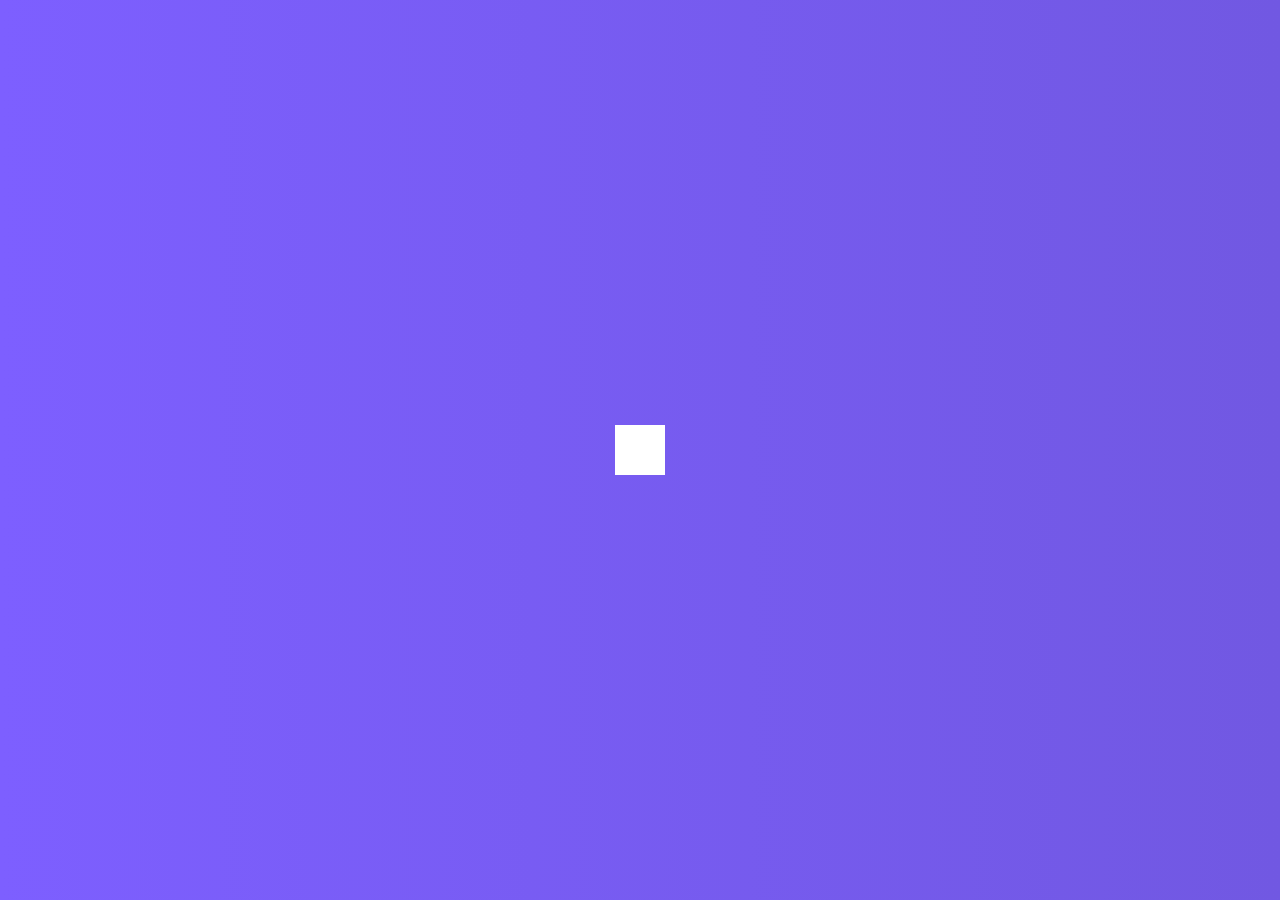
==== index.html @ c4df911c "Add files via upload" ====
<!DOCTYPE html>
<html lang="en" dir="ltr">
  <head>
    <meta charset="utf-8">
    <link rel="stylesheet" href="https://cdnjs.cloudflare.com/ajax/libs/font-awesome/6.0.0-beta3/css/all.min.css" integrity="sha512-Fo3rlrZj/k7ujTnHg4CGR2D7kSs0v4LLanw2qksYuRlEzO+tcaEPQogQ0KaoGN26/zrn20ImR1DfuLWnOo7aBA==" crossorigin="anonymous" referrerpolicy="no-referrer" />
    <title> Search button </title>

    <style media="screen">
      @import url('https://fonts.googleapis.com/css2?family=Bellota+Text:ital,wght@1,300;1,400&family=Roboto:ital,wght@0,100;0,300;0,400;0,700;0,900;1,100;1,300;1,400;1,700;1,900&display=swap');
      *{
        box-sizing:border-box;

      }
      body{
        background-image: linear-gradient( 90deg, #7d5fff, #7158e2);
        font-family: 'Robota', sans-serif;
        display: flex;
        align-items: center;
        justify-content: center;
        height: 100vh;
        overflow: hidden;
        margin:0;
      }
      .search{
        position: relative;
        height: 50px;
      }
      .search .input{
        background-color: #fff;
        border:0;
        fornt-size:18px;
        padding:15px;
        height: 50px;
        width:50px;
        transition: width 0.3s ease;
      }
      .btn{
        background-color: #fff;
        border:none;
        cursor:pointer;
        font-size:24px;
        position: absolute;
        top:0;
        right:0;
        height:50px;
        width:50px;
        transition: transform 0.3s ease;
      }
      .btn:focus,
      .input:focus{
        outline:none;
      }
      .search.active .input{
        width: 200px;
      }
      .search .active .btn{
        transform:translateX(198px);
      }
    </style>
  </head>
  <body>
    <div class="search">
      <input type="text" class="input" placeholder="Search.....">
      <button class="btn">
        <i class="fas fa-search"> </i>
      </button>
    </div>
    <script type="text/javascript">

      const search = document.querySelector('.search');
      const btn = document.querySelector('.btn');
      const input = document.querySelector('.input');

      btn.addEventListener('click', ()=>{
        search.classList.toggle('active');
        input.focous();
      })

    </script>
  </body>
</html>
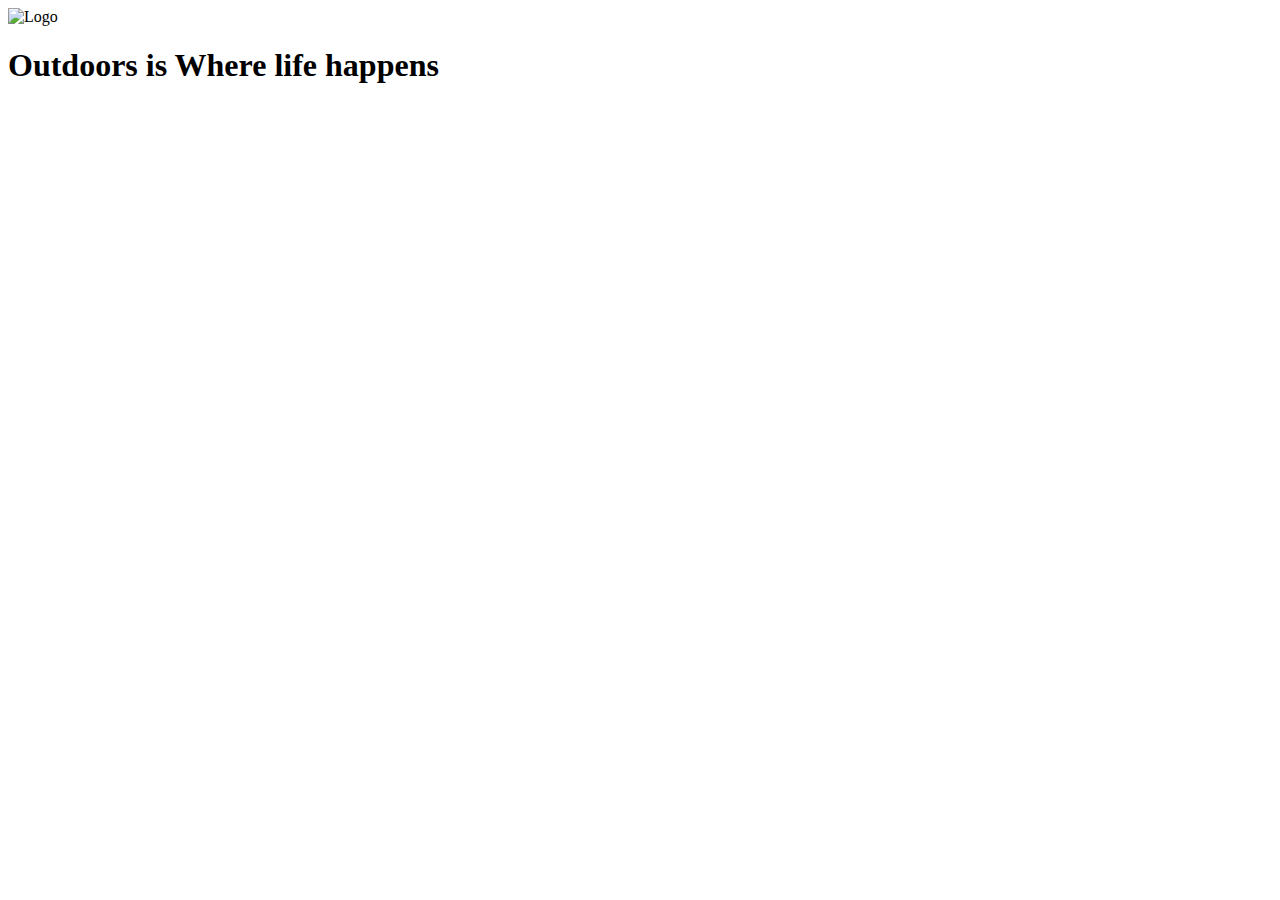
==== commit 7074fd48: "Add files via upload" ====
--- a/index.html
+++ b/index.html
@@ -1,81 +1,25 @@
-<!DOCTYPE html>
-<html lang="en" dir="ltr">
-  <head>
-    <meta charset="utf-8">
-    <link rel="stylesheet" href="https://cdnjs.cloudflare.com/ajax/libs/font-awesome/6.0.0-beta3/css/all.min.css" integrity="sha512-Fo3rlrZj/k7ujTnHg4CGR2D7kSs0v4LLanw2qksYuRlEzO+tcaEPQogQ0KaoGN26/zrn20ImR1DfuLWnOo7aBA==" crossorigin="anonymous" referrerpolicy="no-referrer" />
-    <title> Search button </title>
+<html lang="en">
+<head>
+    <meta charset="UTF-8">
+    <meta http-equiv="X-UA-Compatible" content="IE=edge">
+    <meta name="viewport" content="width=device-width, initial-scale=1.0">
+    <link rel="stylesheet" href="css/style.css">
+    <link rel="shortcut icon" href="images/icon.jpg">
+    <title> Natural | Exciting tours for adventurous </title>
+</head>
+<body>
+    <header class="header">
+      <div class="logo-box">
+          <img src="https://png.pngtree.com/png-clipart/20190604/original/pngtree-creative-company-logo-png-image_1197025.jpg" alt="Logo" class="logo">
+      </div>
+      <div class="text-box">
+        <h1 class="heading-primary">
+            <span class="heading-primary-main"> Outdoors</span>
+            <span class="heading-primary-sub"> is Where life happens </span>
+        </h1>
+      </div>
+      
 
-    <style media="screen">
-      @import url('https://fonts.googleapis.com/css2?family=Bellota+Text:ital,wght@1,300;1,400&family=Roboto:ital,wght@0,100;0,300;0,400;0,700;0,900;1,100;1,300;1,400;1,700;1,900&display=swap');
-      *{
-        box-sizing:border-box;
-
-      }
-      body{
-        background-image: linear-gradient( 90deg, #7d5fff, #7158e2);
-        font-family: 'Robota', sans-serif;
-        display: flex;
-        align-items: center;
-        justify-content: center;
-        height: 100vh;
-        overflow: hidden;
-        margin:0;
-      }
-      .search{
-        position: relative;
-        height: 50px;
-      }
-      .search .input{
-        background-color: #fff;
-        border:0;
-        fornt-size:18px;
-        padding:15px;
-        height: 50px;
-        width:50px;
-        transition: width 0.3s ease;
-      }
-      .btn{
-        background-color: #fff;
-        border:none;
-        cursor:pointer;
-        font-size:24px;
-        position: absolute;
-        top:0;
-        right:0;
-        height:50px;
-        width:50px;
-        transition: transform 0.3s ease;
-      }
-      .btn:focus,
-      .input:focus{
-        outline:none;
-      }
-      .search.active .input{
-        width: 200px;
-      }
-      .search .active .btn{
-        transform:translateX(198px);
-      }
-    </style>
-  </head>
-  <body>
-    <div class="search">
-      <input type="text" class="input" placeholder="Search.....">
-      <button class="btn">
-        <i class="fas fa-search"> </i>
-      </button>
-    </div>
-    <script type="text/javascript">
-
-      const search = document.querySelector('.search');
-      const btn = document.querySelector('.btn');
-      const input = document.querySelector('.input');
-
-      btn.addEventListener('click', ()=>{
-        search.classList.toggle('active');
-        input.focous();
-      })
-
-    </script>
-  </body>
+    </header>
+</body>
 </html>
